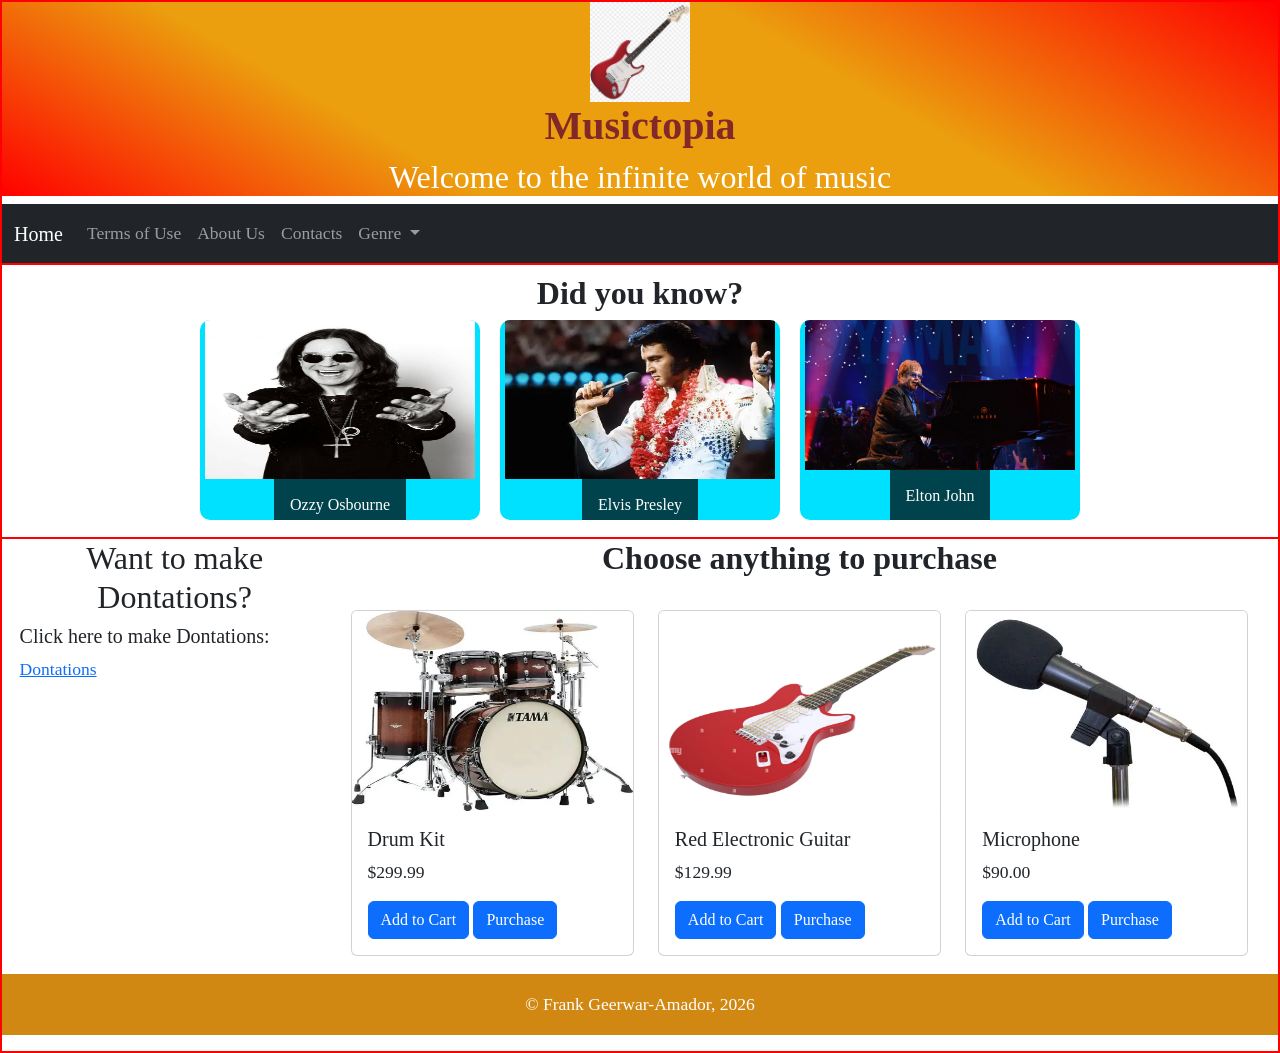
==== index.html @ 58511f52 "Dontations" ====
<!DOCTYPE html>
<html lang="en">
<style>
h2{
    text-align: center;
}
header{
  background-image: linear-gradient(
	    30deg, red 0%, rgb(235, 158, 14) 30%, rgb(235, 158, 14) 65%, rgb(255, 0, 0) 100%);
}

header h1{
  color: rgb(130, 40, 40);
}

</style>
<head>
    <meta charset="utf-8">
    <title>Musictopia</title>
	<meta name="viewport" content="width=device-width, initial-scale=1">
    <link rel="icon" href="Project images/Icon.jpg">
    <link href="https://cdn.jsdelivr.net/npm/bootstrap@5.3.3/dist/css/bootstrap.min.css" rel="stylesheet">
    <link rel="images" href="Project images/">
    <link rel="stylesheet" href="style/style.css">
</head>
<body>
    <header>
        <img src="Project images/Logo.png" alt="Logo" width="100" height="100">
        <h1><strong>Musictopia</strong></h1>
        <h2>Welcome to the infinite world of music</h2>
    </header>
<nav class="navbar navbar-expand-lg navbar-dark bg-dark">
  <div class="container-fluid">
    <a class="navbar-brand" href="https://frankgeerwar-amador.github.io/Project_Part4/#">Home</a>
    <button class="navbar-toggler" type="button" data-bs-toggle="collapse" data-bs-target="#navbarNav">
      <span class="navbar-toggler-icon"></span>
    </button>
    <div class="collapse navbar-collapse" id="navbarNav">
      <ul class="navbar-nav">
        <li class="nav-item">
          <a class="nav-link" aria-current="page" href="Terms.html">Terms of Use</a>
        </li>
        <li class="nav-item">
          <a class="nav-link" href="AboutUs.html">About Us</a>
        </li>
        <li class="nav-item">
          <a class="nav-link" href="Contacts.html">Contacts</a>
        </li>
        <li class="nav-item dropdown">
          <a class="nav-link dropdown-toggle" href="#" id="genreDropdown" role="button" data-bs-toggle="dropdown" aria-expanded="false">
          Genre
          </a>
          <ul class="dropdown-menu" aria-labelledby="genreDropdown">
            <li><a class="dropdown-item" href="Jazz.html">Jazz</a></li>
            <li><a class="dropdown-item" href="Metal.html">Metal</a></li>
            <li><a class="dropdown-item" href="Rock.html">Rock</a></li>
          </ul>
        </li>
      </ul>
    </div>
  </div>
</nav>
<div class="facts">
  <h2><strong>Did you know?</strong></h2>
    <div class="card-container">

    <div class="flip-card">
      <div class="flip-card-inner">
        <div class="flip-card-front">
          <img src="Project images/Ozzy.jpg" alt="Ozzy" height="170" width="270">
            <div class="title">
              <h4>Ozzy Osbourne</h4>
            </div>
          </div>
        <div class="flip-card-back">
          <p>Ozzy Osbourne does not know how to read a music sheet despite being a skilled musician. </p>
        </div>
      </div>
    </div>

        <div class="flip-card">
          <div class="flip-card-inner">
            <div class="flip-card-front">
              <img src="Project images/Elvis.webp" alt="Elvis" height="170" width="270">
              <div class="title">
                <h4>Elvis Presley</h4>
              </div>
            </div>
            <div class="flip-card-back">
              <p>Elvis Presley received his first guitar at 11 years old.</p> 
            </div>
          </div>
        </div>

        <div class="flip-card">
          <div class="flip-card-inner">
            <div class="flip-card-front">
              <img src="Project images/EltonJohn.jpg" alt="Elton" height="170" width="270">
              <div class="title">
                <h4>Elton John</h4>
              </div>
            </div>
            <div class="flip-card-back">
              <p>Elton John named his pianos after female singers.</p>
            </div>
          </div>
        </div>
        </div>
        </div>
      <main>
        <aside>
          <h2>Want to make Dontations?</h2>
          <h5>Click here to make Dontations:</h5>
          <a href="Dontations.html"> Dontations</a>
        </aside>
        <section>
          <h2><strong>Choose anything to purchase</strong></h2>
          <div class="container mt-4">
          <div class="row">

          <!-- Drum Kit -->
          <div class="col-md-4">
            <div class="card">
              <img src="Project images/Drum_Kit.webp" class="card-img-top" alt="Drum Kit" height="200" width="100">
              <div class="card-body">
                <h5 class="card-title">Drum Kit</h5>
                <p class="card-text">$299.99</p>
                <button class="btn btn-primary">Add to Cart</button>
                <button class="btn btn-primary">Purchase</button>
              </div>
            </div>
          </div>
          <!-- Electronic Guitar -->
          <div class="col-md-4">
            <div class="card">
              <img src="Project images/Red Guitar.jpg" class="card-img-top" alt="Red Electronic Guitar" height="200" width="100">
              <div class="card-body">
                <h5 class="card-title">Red Electronic Guitar</h5>
                <p class="card-text">$129.99</p>
                <button class="btn btn-primary">Add to Cart</button>
                <button class="btn btn-primary">Purchase</button>
              </div>
            </div>
          </div>
          <div class="col-md-4">
            <div class="card">
              <img src="Project images/Microphone.webp" class="card-img-top" alt="Microphone" height="200" width="100">
              <div class="card-body">
                <h5 class="card-title">Microphone</h5>
                <p class="card-text">$90.00</p>
                <button class="btn btn-primary">Add to Cart</button>
                <button class="btn btn-primary">Purchase</button>
              </div>
            </div>
          </div>
        </div>
        </div>
        </section>
    </main>
    <footer>
        <p>&copy; Frank Geerwar-Amador, 2026</p>
    </footer>
    <script src="https://cdn.jsdelivr.net/npm/bootstrap@5.3.3/dist/js/bootstrap.bundle.min.js"></script>
</body>
</html>
---- style/style.css ----
*{
    margin: 0;
    padding: 0;
    box-sizing: border-box;
}
header{
    line-height: 1.2;
    text-align: center;
    font-family:'Times New Roman', Times, serif;
    & h2{
        color: rgb(255, 255, 255)
    }
}

body {
	font-family: 'Times New Roman', Times, serif;
    font-size: calc(15px + .2vw);
	line-height: 1.5;
	margin: auto;
	border: 2px solid #ff0000;
}


main{
    display: flex;
	flex-direction:row;
	padding: 0 1em 1em;
}
section{
    padding-left: .5em;
    width: 75%;
}
aside{
    width: 25%;
}
nav{
    & ul{
        text-align: center;
    }
}
footer{
    background-color: rgb(209, 136, 18);
    & p{
        text-align: center;
        padding: 1em 0;
        color: white;
    }
}
.flip-card {
  width: 280px;
  height: 200px;
  perspective: 1000px;
}

.flip-card-inner {
  width: 100%;
  height: 100%;
  position: relative;
  transition: transform 0.6s;
  transform-style: preserve-3d;
}

.flip-card:hover .flip-card-inner {
  transform: rotateY(180deg);
}

.flip-card-front, .flip-card-back {
  position: absolute;
  width: 100%;
  height: 100%;
  backface-visibility: hidden;
  border-radius: 10px;
  display: flex;
  align-items: center;
  justify-content: center;
  font-size: 20px;
}

.flip-card-front {
  background: #00e1ff;
  color: white;
 display: flex;
  flex-direction: column;
  overflow: hidden;
  border-radius: 10px;
}

.flip-card-back {
  background: #28a5a7;
  color: white;
  transform: rotateY(180deg);
}

.card-container{
    display: flex;
    gap: 20px;
    justify-content: center;
    flex-wrap: wrap;
}

.title{
    background: rgba(0, 0, 0, 0.7); /* dark bar */
    color: white;
    text-align: center;
    padding: 16px;
    & h4{
        margin: 0;
        font-size: 16px;
    }
}
.facts{
    border-top: 2px solid red;
	border-bottom: 2px solid red;
	padding: .5em 0 1em;
}
.navbar-nav .dropdown-menu{
    margin-top: 0.5rem;
}
.nav-item.dropdown:hover .dropdown-menu {
    display: block;
    margin-top: 0;
  }
  .navbar .dropdown-menu{
    margin-top: 0;
  }

  @media only screen and (width >= 768px){
    section{
        display: flex;
        flex-direction: column;
    }
  }
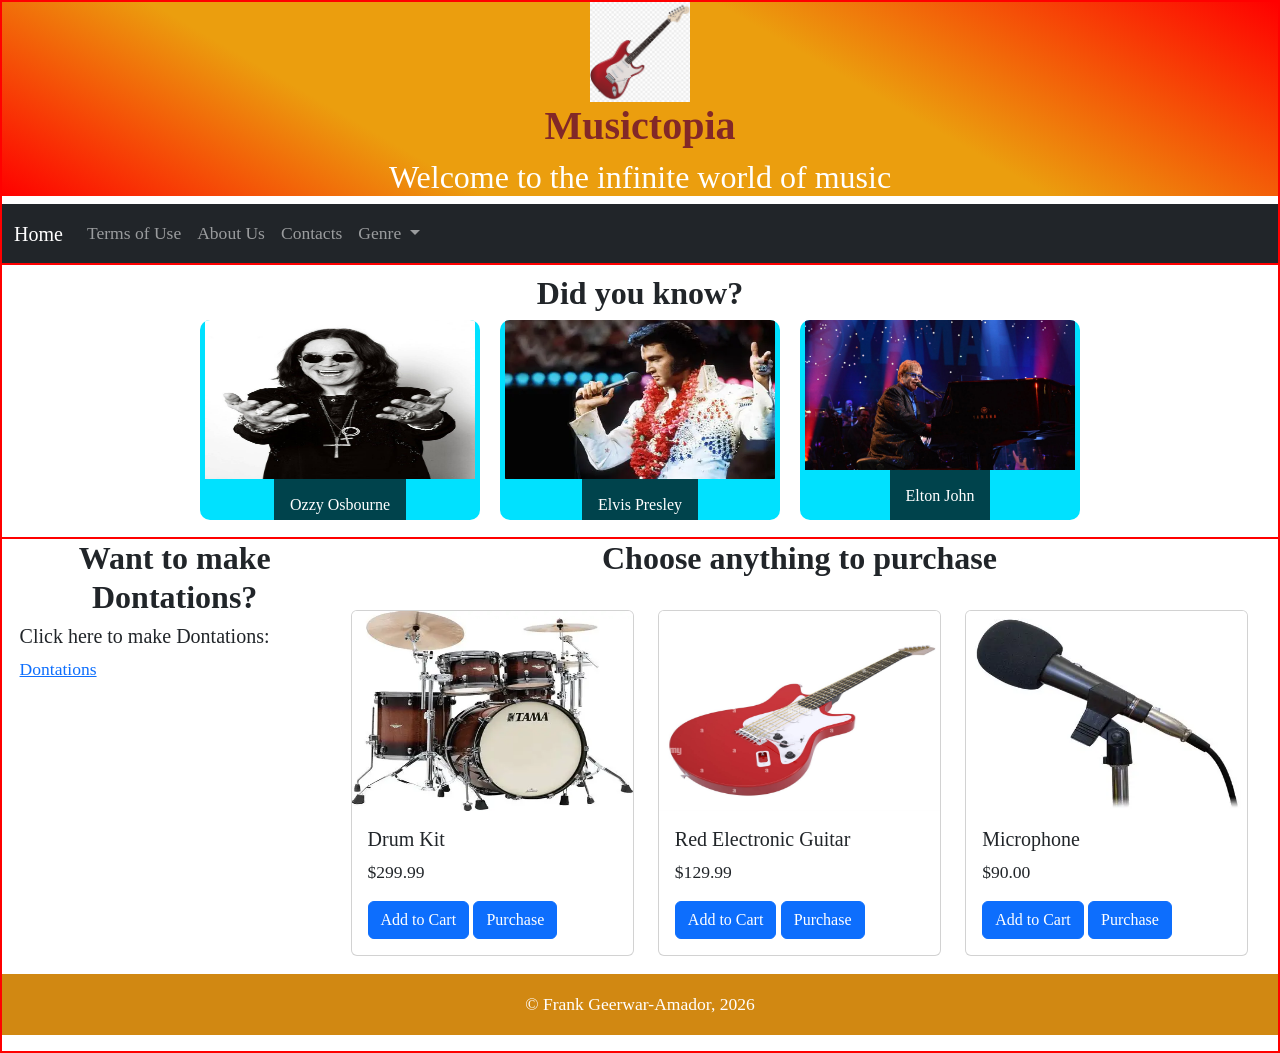
==== commit 9db02d83: "Dontations Update" ====
--- a/index.html
+++ b/index.html
@@ -109,7 +109,7 @@
         </div>
       <main>
         <aside>
-          <h2>Want to make Dontations?</h2>
+          <h2><strong>Want to make Dontations?</strong></h2>
           <h5>Click here to make Dontations:</h5>
           <a href="Dontations.html"> Dontations</a>
         </aside>
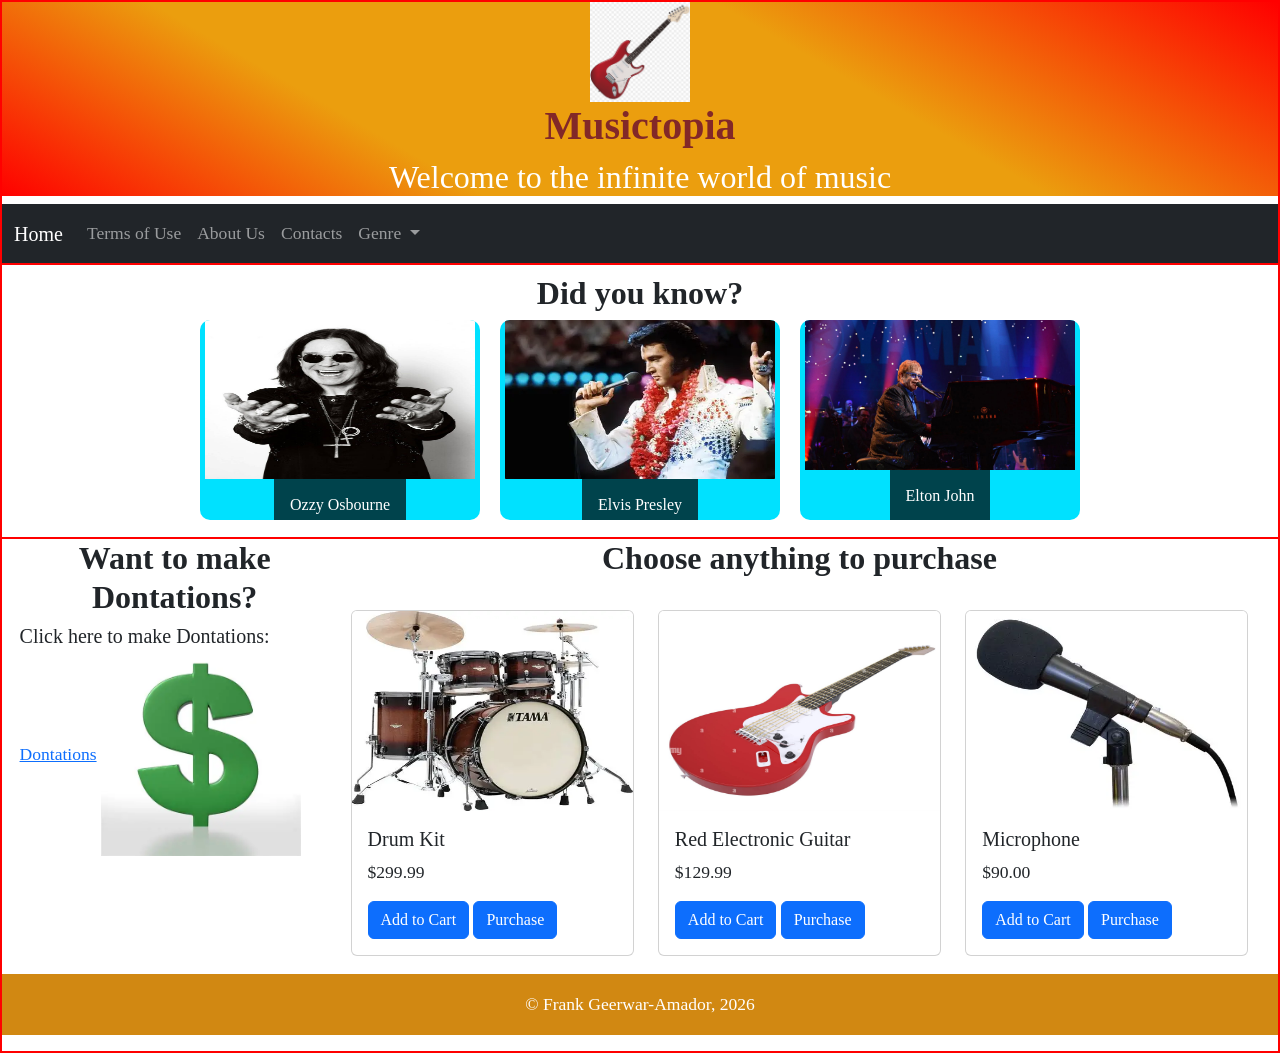
==== commit e4909d3b: "Final Product" ====
--- a/index.html
+++ b/index.html
@@ -112,6 +112,7 @@
           <h2><strong>Want to make Dontations?</strong></h2>
           <h5>Click here to make Dontations:</h5>
           <a href="Dontations.html"> Dontations</a>
+          <img src="Project images/Dontations.webp" alt="Dontations" height="200" width="200">
         </aside>
         <section>
           <h2><strong>Choose anything to purchase</strong></h2>
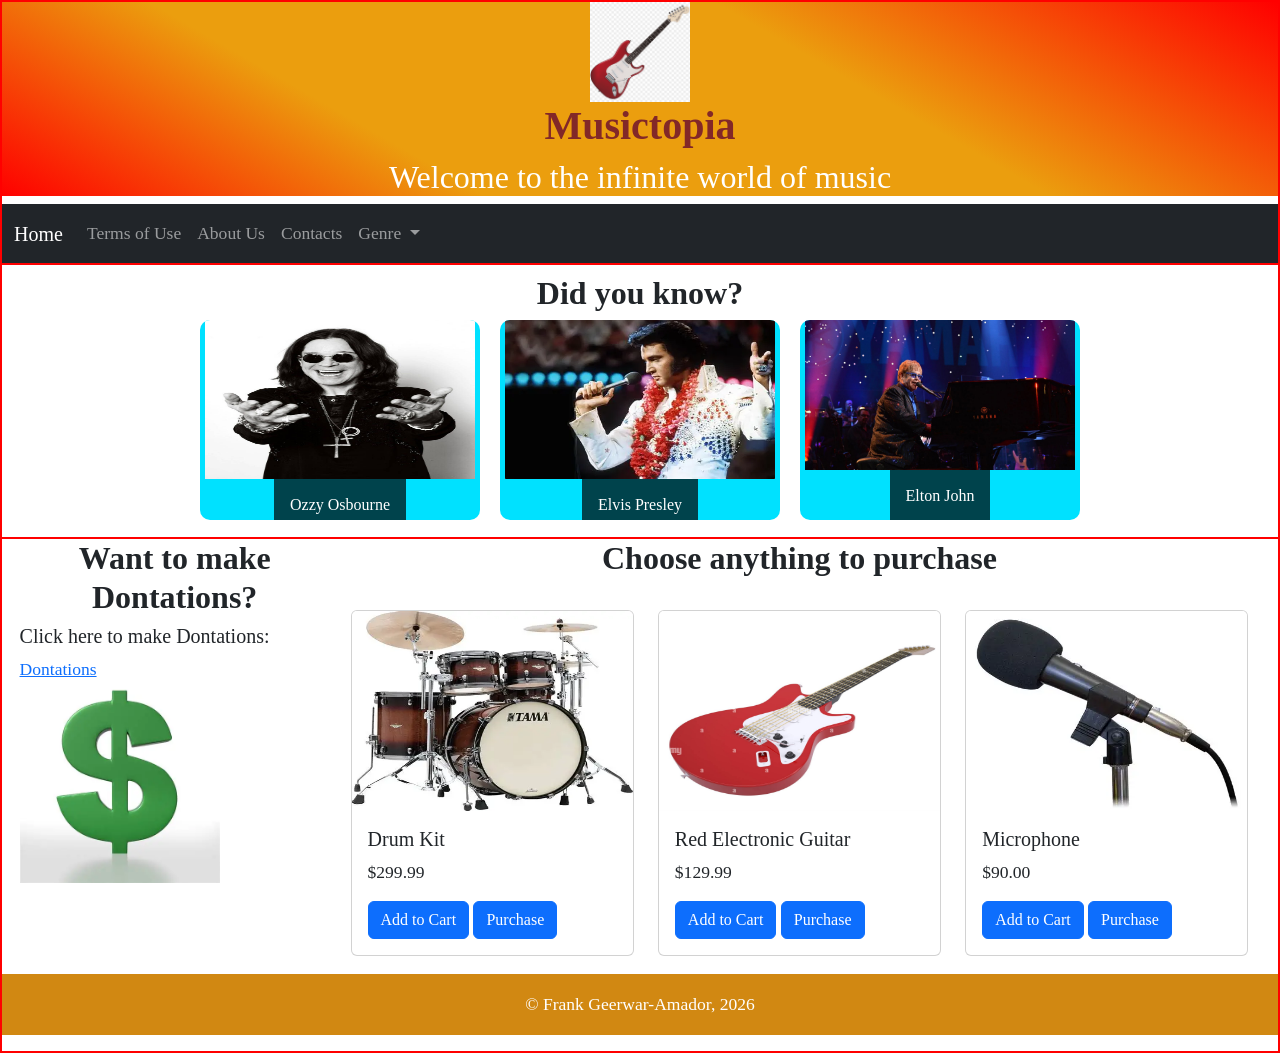
==== commit 278bbf33: "Imgage Dontations" ====
--- a/index.html
+++ b/index.html
@@ -11,6 +11,10 @@
 
 header h1{
   color: rgb(130, 40, 40);
+}
+aside {
+  display: flex;
+  flex-direction: column;
 }
 
 </style>
--- a/style/style.css
+++ b/style/style.css
@@ -32,6 +32,7 @@
 }
 aside{
     width: 25%;
+    border-right: #ff0000;
 }
 nav{
     & ul{
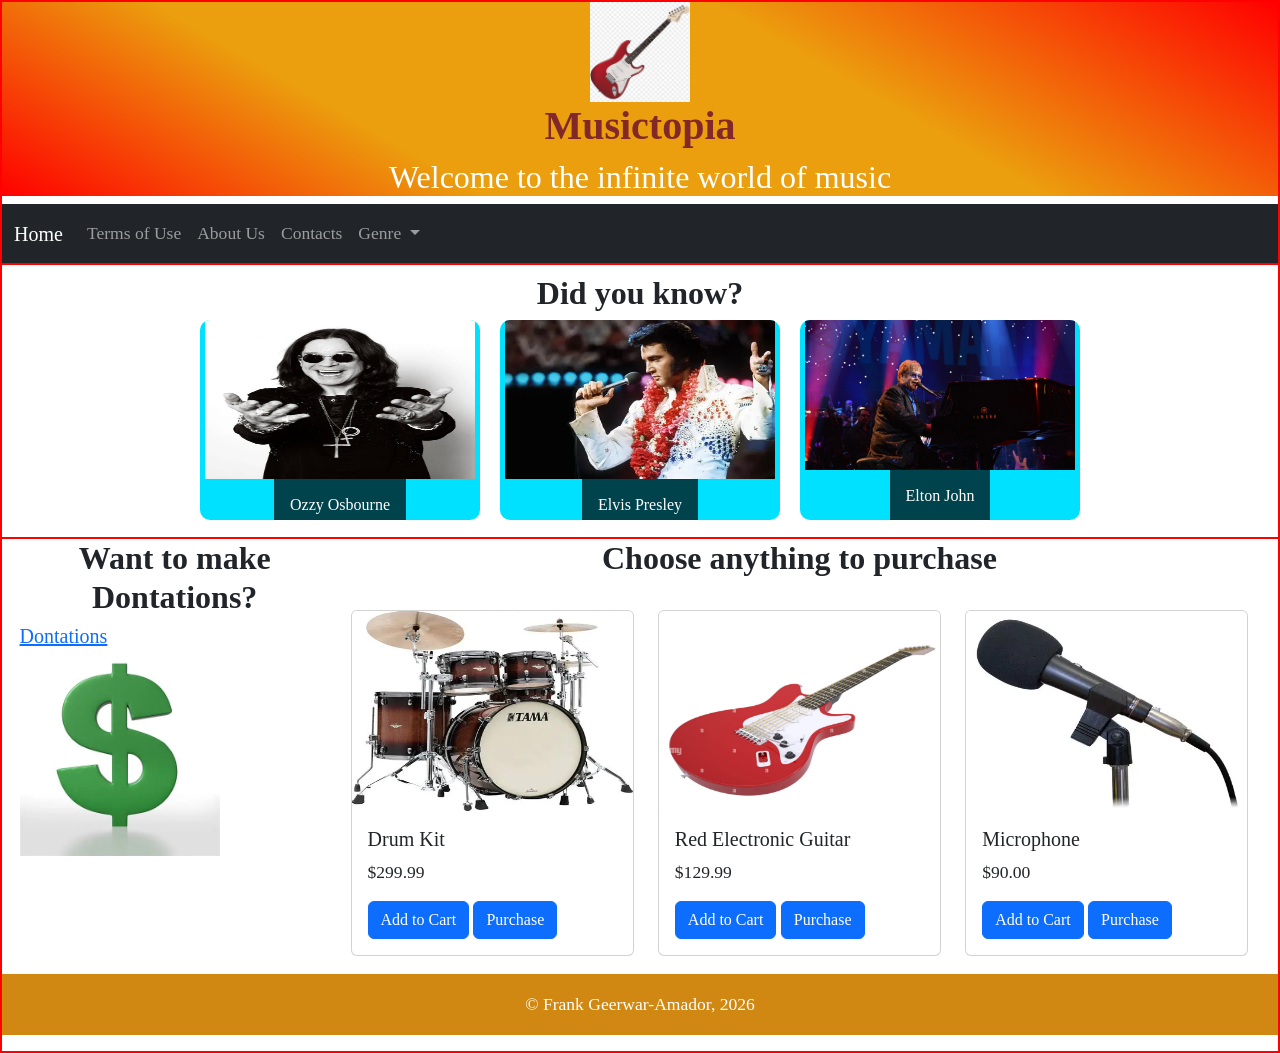
==== commit 057dcb83: "Contact Query" ====
--- a/index.html
+++ b/index.html
@@ -114,8 +114,7 @@
       <main>
         <aside>
           <h2><strong>Want to make Dontations?</strong></h2>
-          <h5>Click here to make Dontations:</h5>
-          <a href="Dontations.html"> Dontations</a>
+          <h5><a href="Dontations.html"> Dontations</a></h5>
           <img src="Project images/Dontations.webp" alt="Dontations" height="200" width="200">
         </aside>
         <section>
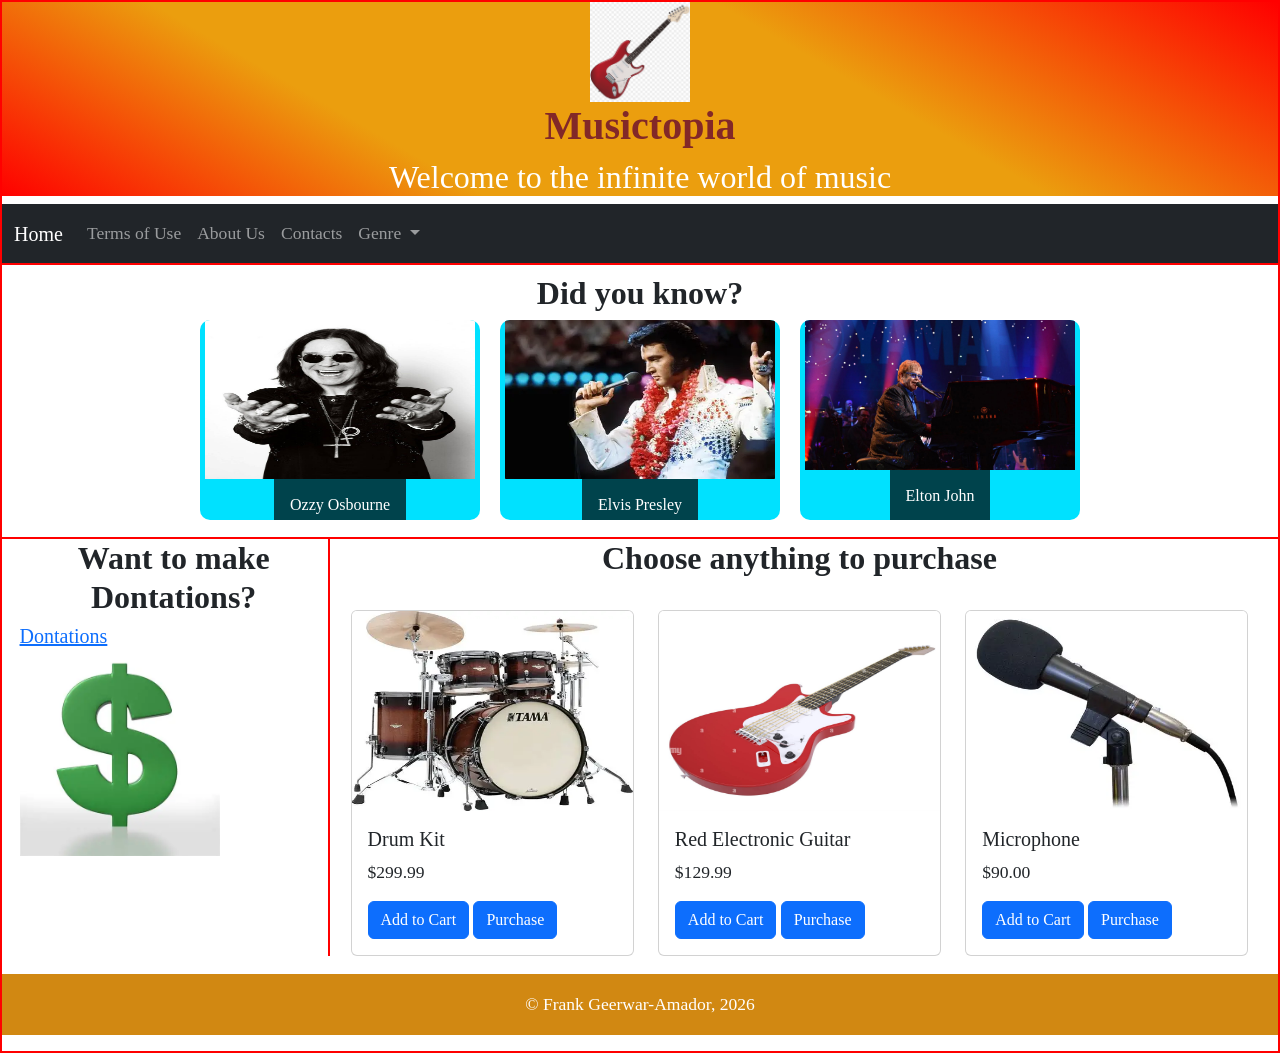
==== commit 90fcde50: "Sticky nav" ====
--- a/index.html
+++ b/index.html
@@ -1,6 +1,9 @@
 <!DOCTYPE html>
 <html lang="en">
-<style>
+<head>
+    <meta charset="utf-8">
+    <title>Musictopia</title>
+    <style>
 h2{
     text-align: center;
 }
@@ -18,9 +21,6 @@
 }
 
 </style>
-<head>
-    <meta charset="utf-8">
-    <title>Musictopia</title>
 	<meta name="viewport" content="width=device-width, initial-scale=1">
     <link rel="icon" href="Project images/Icon.jpg">
     <link href="https://cdn.jsdelivr.net/npm/bootstrap@5.3.3/dist/css/bootstrap.min.css" rel="stylesheet">
--- a/style/style.css
+++ b/style/style.css
@@ -19,7 +19,11 @@
 	margin: auto;
 	border: 2px solid #ff0000;
 }
-
+nav{
+    position: sticky;
+    top: 0;
+    z-index: 1050;
+}
 
 main{
     display: flex;
@@ -32,7 +36,7 @@
 }
 aside{
     width: 25%;
-    border-right: #ff0000;
+    border-right: 2px solid #ff0000;
 }
 nav{
     & ul{
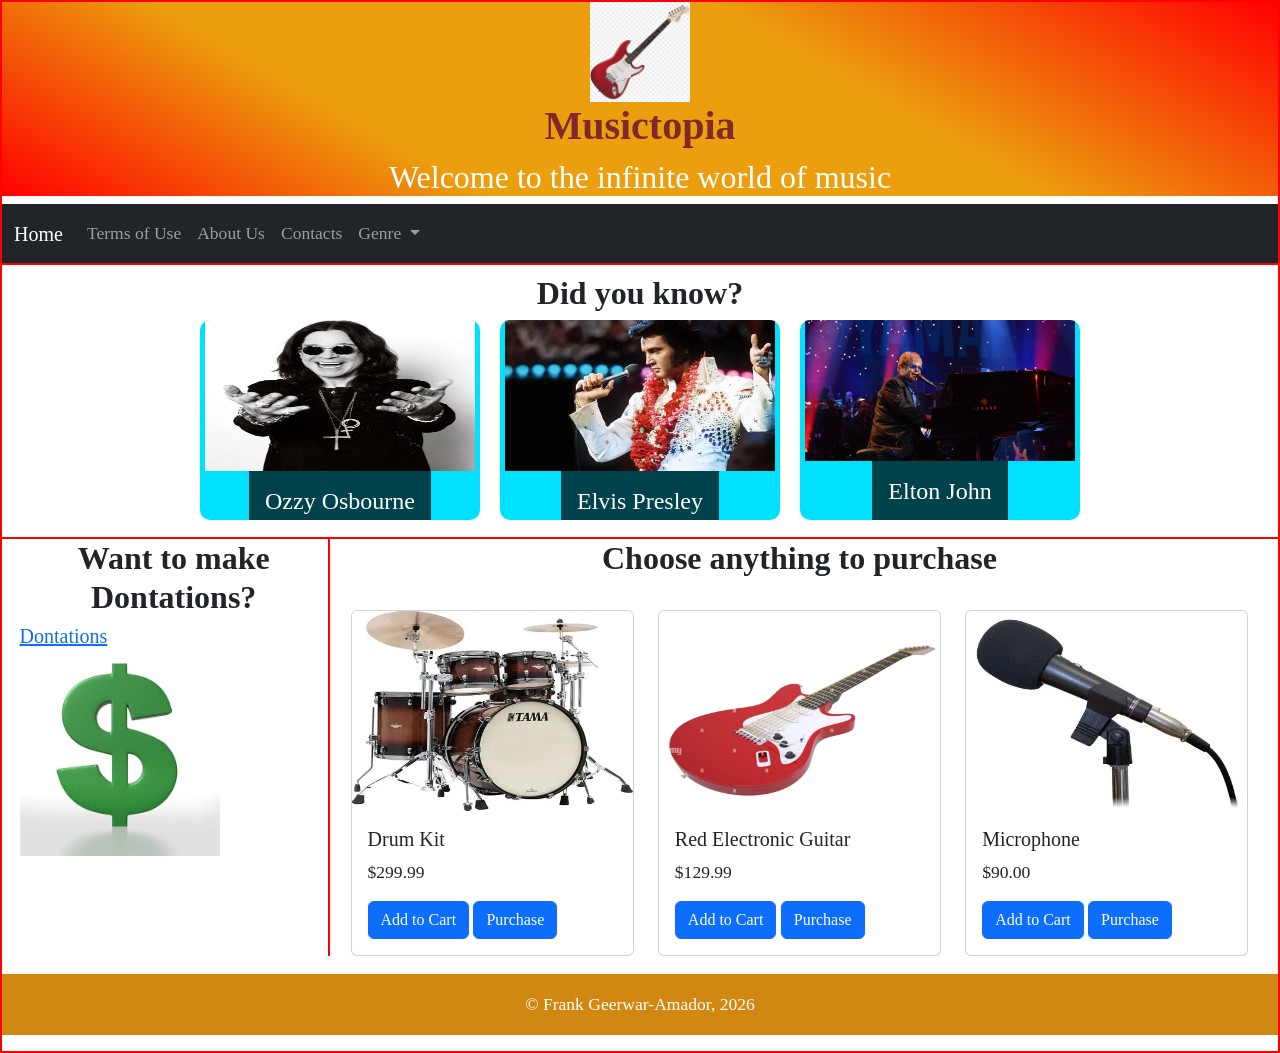
==== commit 7d32ef87: "Sticky fix" ====
--- a/index.html
+++ b/index.html
@@ -19,7 +19,11 @@
   display: flex;
   flex-direction: column;
 }
-
+nav{
+    position: sticky;
+    top: 0;
+    z-index: 1050;
+}
 </style>
 	<meta name="viewport" content="width=device-width, initial-scale=1">
     <link rel="icon" href="Project images/Icon.jpg">
@@ -33,7 +37,7 @@
         <h1><strong>Musictopia</strong></h1>
         <h2>Welcome to the infinite world of music</h2>
     </header>
-<nav class="navbar navbar-expand-lg navbar-dark bg-dark">
+<nav class="navbar navbar-expand-lg navbar-dark bg-dark sticky-top">
   <div class="container-fluid">
     <a class="navbar-brand" href="https://frankgeerwar-amador.github.io/Project_Part4/#">Home</a>
     <button class="navbar-toggler" type="button" data-bs-toggle="collapse" data-bs-target="#navbarNav">
--- a/style/style.css
+++ b/style/style.css
@@ -7,9 +7,9 @@
     line-height: 1.2;
     text-align: center;
     font-family:'Times New Roman', Times, serif;
-    & h2{
-        color: rgb(255, 255, 255)
-    }
+}
+header h2{
+    color: rgb(255, 255, 255)
 }
 
 body {
@@ -23,6 +23,7 @@
     position: sticky;
     top: 0;
     z-index: 1050;
+    background-color: #212529;
 }
 
 main{
@@ -38,18 +39,16 @@
     width: 25%;
     border-right: 2px solid #ff0000;
 }
-nav{
-    & ul{
-        text-align: center;
-    }
+nav ul{
+    text-align: center;
 }
 footer{
     background-color: rgb(209, 136, 18);
-    & p{
-        text-align: center;
-        padding: 1em 0;
-        color: white;
-    }
+}
+footer p{
+    text-align: center;
+    padding: 1em 0;
+    color: white;
 }
 .flip-card {
   width: 280px;
@@ -108,10 +107,10 @@
     color: white;
     text-align: center;
     padding: 16px;
-    & h4{
-        margin: 0;
-        font-size: 16px;
-    }
+}
+title h4{
+    margin: 0;
+    font-size: 16px;
 }
 .facts{
     border-top: 2px solid red;
